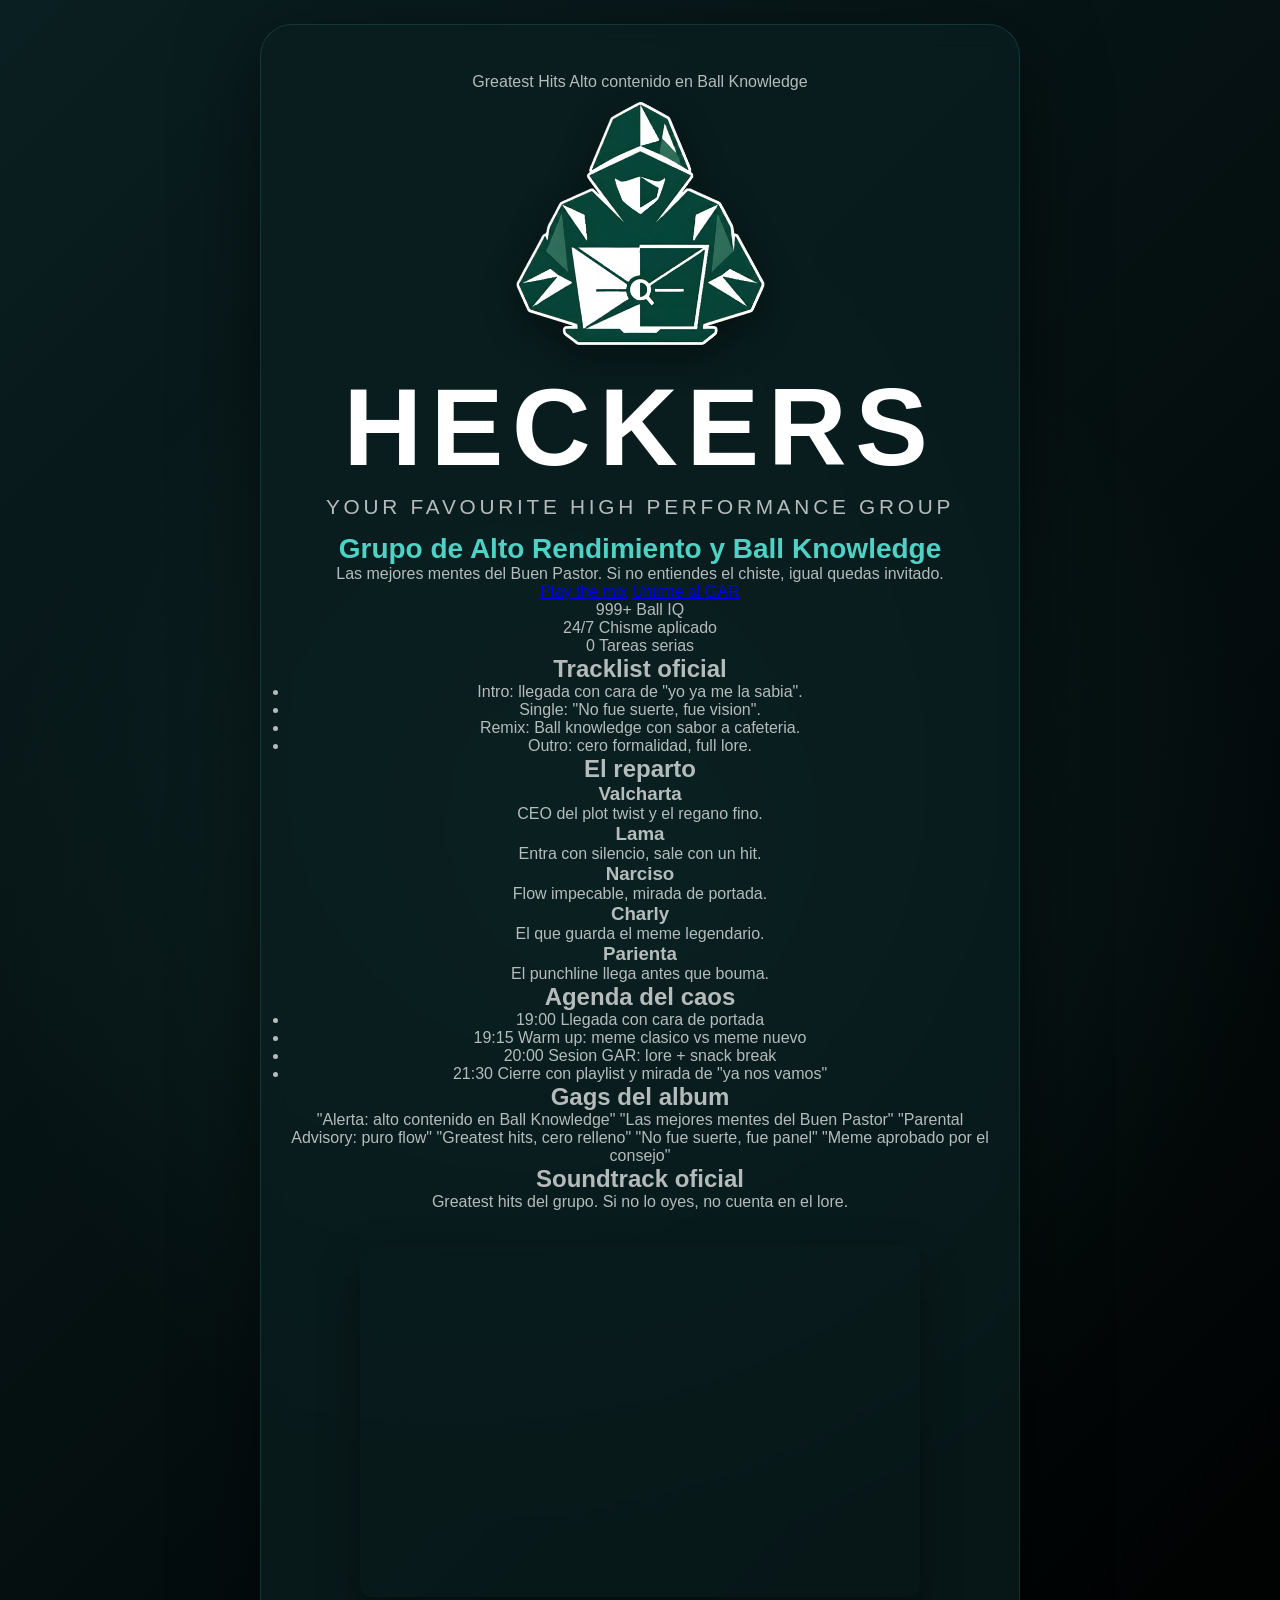
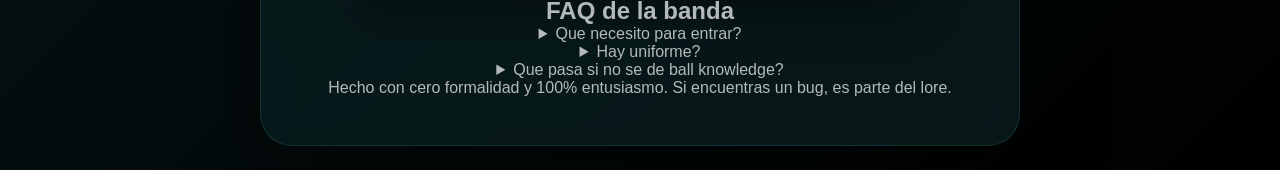
==== index.html @ 4bd5eca9 "Hola" ====
<!doctype html>
<html lang="es">
<head>
  <!-- Google tag (gtag.js) -->
  <script async src="https://www.googletagmanager.com/gtag/js?id=G-BWYD7K1NYB"></script>
  <script>
    window.dataLayer = window.dataLayer || [];
    function gtag(){dataLayer.push(arguments);}
    gtag('js', new Date());

    gtag('config', 'G-BWYD7K1NYB');
  </script>
  
  <meta charset="utf-8" />
  <meta name="viewport" content="width=device-width, initial-scale=1" />
  <title>HECKERS</title>
  <link rel="preconnect" href="https://fonts.googleapis.com" />
  <link rel="preconnect" href="https://fonts.gstatic.com" crossorigin />
  <link href="https://fonts.googleapis.com/css2?family=Bebas+Neue&family=Space+Grotesk:wght@400;500;600;700&display=swap" rel="stylesheet" />
  <link rel="stylesheet" href="style.css" />
</head>

<body>
  <main class="shell" aria-label="Landing page de HECKERS">
    <header class="hero">
      <div class="hero-top">
        <span class="pill">Greatest Hits</span>
        <span class="pill">Alto contenido en Ball Knowledge</span>
      </div>

      <img class="logo" src="logo-heckers.png" alt="Logo de HECKERS" />

      <h1>HECKERS</h1>
      <p class="tagline">Your Favourite High Performance Group</p>
      <p class="gar">Grupo de Alto Rendimiento y Ball Knowledge</p>
      <p class="subcopy">Las mejores mentes del Buen Pastor. Si no entiendes el chiste, igual quedas invitado.</p>

      <div class="cta-row">
        <a class="btn" href="https://open.spotify.com/playlist/1bAKzG4HxxbQsf0AlFJ1fB" target="_blank" rel="noopener">Play the mix</a>
        <a class="btn ghost" href="#join">Unirme al GAR</a>
      </div>

      <div class="stats">
        <div class="stat">
          <span class="stat-number">999+</span>
          <span class="stat-label">Ball IQ</span>
        </div>
        <div class="stat">
          <span class="stat-number">24/7</span>
          <span class="stat-label">Chisme aplicado</span>
        </div>
        <div class="stat">
          <span class="stat-number">0</span>
          <span class="stat-label">Tareas serias</span>
        </div>
      </div>
    </header>

    <section class="section-grid" aria-label="Secciones principales">
      <article class="panel manifesto">
        <h2>Tracklist oficial</h2>
        <ul class="bullet">
          <li>Intro: llegada con cara de "yo ya me la sabia".</li>
          <li>Single: "No fue suerte, fue vision".</li>
          <li>Remix: Ball knowledge con sabor a cafeteria.</li>
          <li>Outro: cero formalidad, full lore.</li>
        </ul>
      </article>

      <article class="panel roster">
        <h2>El reparto</h2>
        <div class="roster-grid">
          <div class="roster-card">
            <h3>Valcharta</h3>
            <p>CEO del plot twist y el regano fino.</p>
          </div>
          <div class="roster-card">
            <h3>Lama</h3>
            <p>Entra con silencio, sale con un hit.</p>
          </div>
          <div class="roster-card">
            <h3>Narciso</h3>
            <p>Flow impecable, mirada de portada.</p>
          </div>
          <div class="roster-card">
            <h3>Charly</h3>
            <p>El que guarda el meme legendario.</p>
          </div>
          <div class="roster-card">
            <h3>Parienta</h3>
            <p>El punchline llega antes que bouma.</p>
          </div>
        </div>
      </article>

      <article class="panel schedule">
        <h2>Agenda del caos</h2>
        <ul class="timeline">
          <li>
            <span class="time">19:00</span>
            <span class="event">Llegada con cara de portada</span>
          </li>
          <li>
            <span class="time">19:15</span>
            <span class="event">Warm up: meme clasico vs meme nuevo</span>
          </li>
          <li>
            <span class="time">20:00</span>
            <span class="event">Sesion GAR: lore + snack break</span>
          </li>
          <li>
            <span class="time">21:30</span>
            <span class="event">Cierre con playlist y mirada de "ya nos vamos"</span>
          </li>
        </ul>
      </article>

      <article class="panel meme-wall">
        <h2>Gags del album</h2>
        <div class="chips">
          <span>"Alerta: alto contenido en Ball Knowledge"</span>
          <span>"Las mejores mentes del Buen Pastor"</span>
          <span>"Parental Advisory: puro flow"</span>
          <span>"Greatest hits, cero relleno"</span>
          <span>"No fue suerte, fue panel"</span>
          <span>"Meme aprobado por el consejo"</span>
        </div>
      </article>
    </section>

    <section class="panel spotify-panel" aria-label="Playlist oficial">
      <div class="panel-head">
        <h2>Soundtrack oficial</h2>
        <p>Greatest hits del grupo. Si no lo oyes, no cuenta en el lore.</p>
      </div>
      <div class="spotify-embed">
        <iframe data-testid="embed-iframe" src="https://open.spotify.com/embed/playlist/1bAKzG4HxxbQsf0AlFJ1fB?utm_source=generator" width="100%" height="352" frameborder="0" allowfullscreen allow="autoplay; clipboard-write; encrypted-media; fullscreen; picture-in-picture" loading="lazy"></iframe>
      </div>
    </section>

    <section class="panel faq" id="join" aria-label="FAQ">
      <h2>FAQ de la banda</h2>
      <details>
        <summary>Que necesito para entrar?</summary>
        <p>Ganas de aportar memes, buena vibra, y cero miedo al ridiculo.</p>
      </details>
      <details>
        <summary>Hay uniforme?</summary>
        <p>Solo se exige drip (o algo que se sienta comodo para brillar).</p>
      </details>
      <details>
        <summary>Que pasa si no se de ball knowledge?</summary>
        <p>Se aprende en vivo. Trae curiosidad y lo demas fluye.</p>
      </details>
    </section>

    <footer class="footer">
      <p>Hecho con cero formalidad y 100% entusiasmo. Si encuentras un bug, es parte del lore.</p>
    </footer>
  </main>
</body>
</html>
---- style.css ----
:root {
  --bg: #0a1f21;
  --main-bg: rgba(10, 31, 33, 0.72);
  --cyan-light: #4fd1c5;
  --teal-dark: #2d7f88;
  --text-light: #ffffff;
  --text-secondary: rgba(255, 255, 255, 0.7);
  --glow: rgba(79, 209, 197, 0.1);
}

* {
  box-sizing: border-box;
  margin: 0;
  padding: 0;
}

body {
  min-height: 100vh;
  font-family: Arial, Helvetica, sans-serif;
  color: var(--text-secondary);
  background-color: var(--bg);
  background:
    radial-gradient(circle at center, var(--glow), transparent 60%),
    linear-gradient(135deg, var(--bg), #000000);
  display: grid;
  place-items: center;
  padding: 24px;
}

main {
  width: min(100%, 760px);
  text-align: center;
  padding: 48px 28px;
  border: 1px solid rgba(79, 209, 197, 0.15);
  border-radius: 32px;
  background: var(--main-bg);
  box-shadow: 0 24px 80px rgba(0, 0, 0, 0.5);
  -webkit-backdrop-filter: blur(12px);
  backdrop-filter: blur(12px);
}

.logo {
  width: min(260px, 70vw);
  height: auto;
  display: block;
  margin: 0 auto 28px;
  filter: drop-shadow(0 12px 18px rgba(0, 0, 0, 0.4));
}

h1 {
  font-size: clamp(3rem, 10vw, 6.8rem);
  line-height: 0.9;
  letter-spacing: 0.08em;
  color: var(--text-light);
  text-transform: uppercase;
}

.tagline {
  margin-top: 18px;
  font-size: clamp(1rem, 3vw, 1.3rem);
  letter-spacing: 0.18em;
  text-transform: uppercase;
  color: var(--text-secondary);
}

.gar {
  margin-top: 14px;
  font-size: clamp(1.15rem, 3vw, 1.75rem);
  font-weight: 700;
  color: var(--cyan-light);
}

.spotify-embed {
  width: min(100%, 560px);
  margin: 34px auto 0;
  overflow: hidden;
  border-radius: 12px;
  box-shadow: 0 18px 40px rgba(0, 0, 0, 0.4);
}

.spotify-embed iframe {
  display: block;
  width: 100%;
  border: 0;
}

.menu-btn {
  position: fixed;
  top: 30px;
  left: 30px;
  z-index: 100;
  background: transparent;
  border: none;
  cursor: pointer;
  display: flex;
  flex-direction: column;
  gap: 6px;
}

.menu-btn span {
  display: block;
  width: 35px;
  height: 3px;
  background-color: var(--text-light);
  border-radius: 4px;
  transition: all 0.3s ease;
}

.sidebar {
  position: fixed;
  top: 0;
  left: -300px;
  width: 300px;
  height: 100vh;
  background-color: var(--bg);
  border-right: 1px solid rgba(79, 209, 197, 0.15);
  box-shadow: 4px 0 24px rgba(0, 0, 0, 0.6);
  z-index: 99;
  padding: 100px 30px 30px;
  transition: left 0.4s cubic-bezier(0.4, 0, 0.2, 1);
}

.sidebar.active {
  left: 0;
}

.nav-links {
  list-style: none;
  display: flex;
  flex-direction: column;
  gap: 30px;
}

.nav-links a {
  text-decoration: none;
  color: var(--text-secondary);
  font-size: 1.3rem;
  font-weight: bold;
  letter-spacing: 0.1em;
  text-transform: uppercase;
  transition: color 0.3s ease, padding-left 0.3s ease;
}

.nav-links a:hover {
  color: var(--cyan-light);
  padding-left: 10px;
}
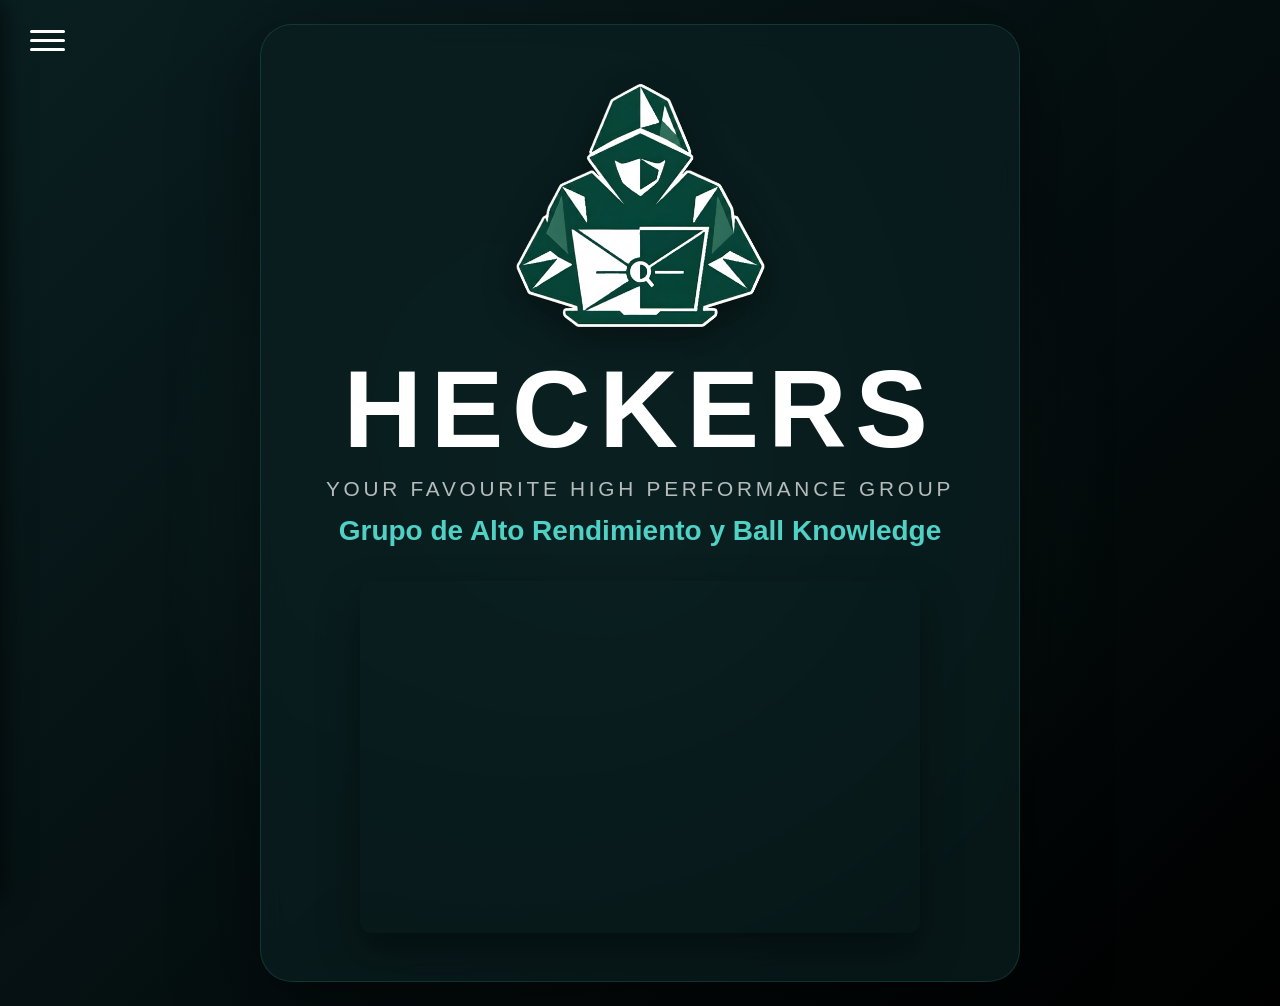
==== commit 8df45a47: "lol" ====
--- a/index.html
+++ b/index.html
@@ -1,7 +1,6 @@
 <!doctype html>
 <html lang="es">
 <head>
-  <!-- Google tag (gtag.js) -->
   <script async src="https://www.googletagmanager.com/gtag/js?id=G-BWYD7K1NYB"></script>
   <script>
     window.dataLayer = window.dataLayer || [];
@@ -10,153 +9,48 @@
 
     gtag('config', 'G-BWYD7K1NYB');
   </script>
-  
   <meta charset="utf-8" />
   <meta name="viewport" content="width=device-width, initial-scale=1" />
   <title>HECKERS</title>
-  <link rel="preconnect" href="https://fonts.googleapis.com" />
-  <link rel="preconnect" href="https://fonts.gstatic.com" crossorigin />
-  <link href="https://fonts.googleapis.com/css2?family=Bebas+Neue&family=Space+Grotesk:wght@400;500;600;700&display=swap" rel="stylesheet" />
+  
   <link rel="stylesheet" href="style.css" />
 </head>
+<body>
+  <button class="menu-btn" id="menuToggle" aria-label="Abrir menú">
+    <span></span>
+    <span></span>
+    <span></span>
+  </button>
 
-<body>
-  <main class="shell" aria-label="Landing page de HECKERS">
-    <header class="hero">
-      <div class="hero-top">
-        <span class="pill">Greatest Hits</span>
-        <span class="pill">Alto contenido en Ball Knowledge</span>
-      </div>
+  <nav class="sidebar" id="sidebar">
+    <ul class="nav-links">
+      <li><a href="#sobre-nosotros">Sobre Nosotros</a></li>
+      <li><a href="#noticias">Noticias</a></li>
+      <li><a href="#merchandising">Merchandising</a></li>
+      <li><a href="#contacto">Business Inquiries</a></li>
+      <li><a href="#merchandising">Merchandising</a></li>
+    </ul>
+  </nav>
 
-      <img class="logo" src="logo-heckers.png" alt="Logo de HECKERS" />
+  <main aria-label="Landing page de HECKERS">
+    <img class="logo" src="logo-heckers.png" alt="Logo de HECKERS" />
 
-      <h1>HECKERS</h1>
-      <p class="tagline">Your Favourite High Performance Group</p>
-      <p class="gar">Grupo de Alto Rendimiento y Ball Knowledge</p>
-      <p class="subcopy">Las mejores mentes del Buen Pastor. Si no entiendes el chiste, igual quedas invitado.</p>
+    <h1>HECKERS</h1>
+    <p class="tagline">Your Favourite High Performance Group</p>
+    <p class="gar">Grupo de Alto Rendimiento y Ball Knowledge</p>
 
-      <div class="cta-row">
-        <a class="btn" href="https://open.spotify.com/playlist/1bAKzG4HxxbQsf0AlFJ1fB" target="_blank" rel="noopener">Play the mix</a>
-        <a class="btn ghost" href="#join">Unirme al GAR</a>
-      </div>
+    <div class="spotify-embed">
+      <iframe data-testid="embed-iframe" style="border-radius:12px" src="https://open.spotify.com/embed/playlist/0dTJcXklbT8fTyXTgGxaQS?utm_source=generator" width="100%" height="352" frameBorder="0" allowfullscreen="" allow="autoplay; clipboard-write; encrypted-media; fullscreen; picture-in-picture" loading="lazy"></iframe>
+    </div>
+  </main>
 
-      <div class="stats">
-        <div class="stat">
-          <span class="stat-number">999+</span>
-          <span class="stat-label">Ball IQ</span>
-        </div>
-        <div class="stat">
-          <span class="stat-number">24/7</span>
-          <span class="stat-label">Chisme aplicado</span>
-        </div>
-        <div class="stat">
-          <span class="stat-number">0</span>
-          <span class="stat-label">Tareas serias</span>
-        </div>
-      </div>
-    </header>
+  <script>
+    const menuBtn = document.getElementById('menuToggle');
+    const sidebar = document.getElementById('sidebar');
 
-    <section class="section-grid" aria-label="Secciones principales">
-      <article class="panel manifesto">
-        <h2>Tracklist oficial</h2>
-        <ul class="bullet">
-          <li>Intro: llegada con cara de "yo ya me la sabia".</li>
-          <li>Single: "No fue suerte, fue vision".</li>
-          <li>Remix: Ball knowledge con sabor a cafeteria.</li>
-          <li>Outro: cero formalidad, full lore.</li>
-        </ul>
-      </article>
-
-      <article class="panel roster">
-        <h2>El reparto</h2>
-        <div class="roster-grid">
-          <div class="roster-card">
-            <h3>Valcharta</h3>
-            <p>CEO del plot twist y el regano fino.</p>
-          </div>
-          <div class="roster-card">
-            <h3>Lama</h3>
-            <p>Entra con silencio, sale con un hit.</p>
-          </div>
-          <div class="roster-card">
-            <h3>Narciso</h3>
-            <p>Flow impecable, mirada de portada.</p>
-          </div>
-          <div class="roster-card">
-            <h3>Charly</h3>
-            <p>El que guarda el meme legendario.</p>
-          </div>
-          <div class="roster-card">
-            <h3>Parienta</h3>
-            <p>El punchline llega antes que bouma.</p>
-          </div>
-        </div>
-      </article>
-
-      <article class="panel schedule">
-        <h2>Agenda del caos</h2>
-        <ul class="timeline">
-          <li>
-            <span class="time">19:00</span>
-            <span class="event">Llegada con cara de portada</span>
-          </li>
-          <li>
-            <span class="time">19:15</span>
-            <span class="event">Warm up: meme clasico vs meme nuevo</span>
-          </li>
-          <li>
-            <span class="time">20:00</span>
-            <span class="event">Sesion GAR: lore + snack break</span>
-          </li>
-          <li>
-            <span class="time">21:30</span>
-            <span class="event">Cierre con playlist y mirada de "ya nos vamos"</span>
-          </li>
-        </ul>
-      </article>
-
-      <article class="panel meme-wall">
-        <h2>Gags del album</h2>
-        <div class="chips">
-          <span>"Alerta: alto contenido en Ball Knowledge"</span>
-          <span>"Las mejores mentes del Buen Pastor"</span>
-          <span>"Parental Advisory: puro flow"</span>
-          <span>"Greatest hits, cero relleno"</span>
-          <span>"No fue suerte, fue panel"</span>
-          <span>"Meme aprobado por el consejo"</span>
-        </div>
-      </article>
-    </section>
-
-    <section class="panel spotify-panel" aria-label="Playlist oficial">
-      <div class="panel-head">
-        <h2>Soundtrack oficial</h2>
-        <p>Greatest hits del grupo. Si no lo oyes, no cuenta en el lore.</p>
-      </div>
-      <div class="spotify-embed">
-        <iframe data-testid="embed-iframe" src="https://open.spotify.com/embed/playlist/1bAKzG4HxxbQsf0AlFJ1fB?utm_source=generator" width="100%" height="352" frameborder="0" allowfullscreen allow="autoplay; clipboard-write; encrypted-media; fullscreen; picture-in-picture" loading="lazy"></iframe>
-      </div>
-    </section>
-
-    <section class="panel faq" id="join" aria-label="FAQ">
-      <h2>FAQ de la banda</h2>
-      <details>
-        <summary>Que necesito para entrar?</summary>
-        <p>Ganas de aportar memes, buena vibra, y cero miedo al ridiculo.</p>
-      </details>
-      <details>
-        <summary>Hay uniforme?</summary>
-        <p>Solo se exige drip (o algo que se sienta comodo para brillar).</p>
-      </details>
-      <details>
-        <summary>Que pasa si no se de ball knowledge?</summary>
-        <p>Se aprende en vivo. Trae curiosidad y lo demas fluye.</p>
-      </details>
-    </section>
-
-    <footer class="footer">
-      <p>Hecho con cero formalidad y 100% entusiasmo. Si encuentras un bug, es parte del lore.</p>
-    </footer>
-  </main>
+    menuBtn.addEventListener('click', () => {
+      sidebar.classList.toggle('active');
+    });
+  </script>
 </body>
-</html>
+</html>
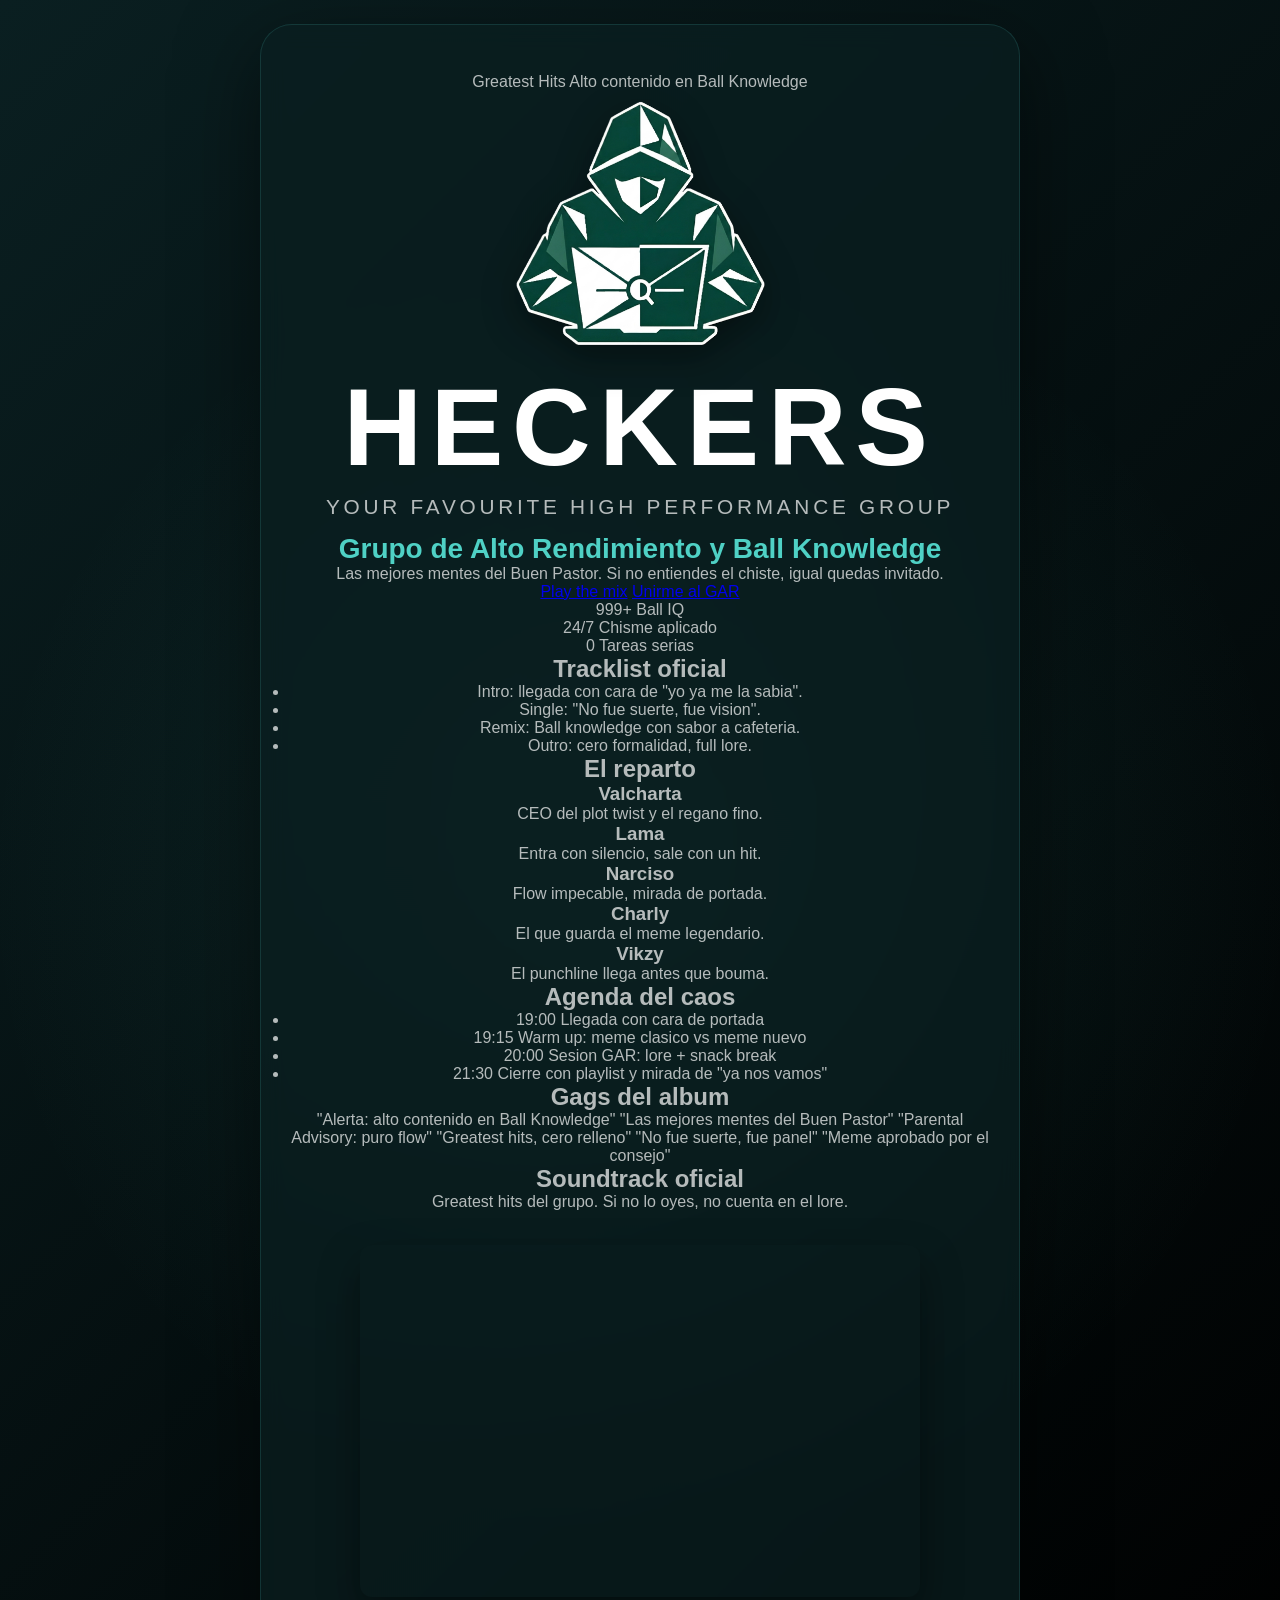
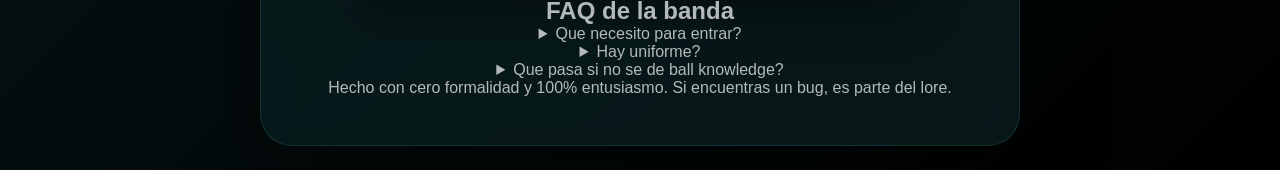
==== commit ec961bd9: "añadir a victor" ====
--- a/index.html
+++ b/index.html
@@ -1,6 +1,7 @@
 <!doctype html>
 <html lang="es">
 <head>
+  <!-- Google tag (gtag.js) -->
   <script async src="https://www.googletagmanager.com/gtag/js?id=G-BWYD7K1NYB"></script>
   <script>
     window.dataLayer = window.dataLayer || [];
@@ -9,48 +10,153 @@
 
     gtag('config', 'G-BWYD7K1NYB');
   </script>
+  
   <meta charset="utf-8" />
   <meta name="viewport" content="width=device-width, initial-scale=1" />
   <title>HECKERS</title>
-  
+  <link rel="preconnect" href="https://fonts.googleapis.com" />
+  <link rel="preconnect" href="https://fonts.gstatic.com" crossorigin />
+  <link href="https://fonts.googleapis.com/css2?family=Bebas+Neue&family=Space+Grotesk:wght@400;500;600;700&display=swap" rel="stylesheet" />
   <link rel="stylesheet" href="style.css" />
 </head>
+
 <body>
-  <button class="menu-btn" id="menuToggle" aria-label="Abrir menú">
-    <span></span>
-    <span></span>
-    <span></span>
-  </button>
+  <main class="shell" aria-label="Landing page de HECKERS">
+    <header class="hero">
+      <div class="hero-top">
+        <span class="pill">Greatest Hits</span>
+        <span class="pill">Alto contenido en Ball Knowledge</span>
+      </div>
 
-  <nav class="sidebar" id="sidebar">
-    <ul class="nav-links">
-      <li><a href="#sobre-nosotros">Sobre Nosotros</a></li>
-      <li><a href="#noticias">Noticias</a></li>
-      <li><a href="#merchandising">Merchandising</a></li>
-      <li><a href="#contacto">Business Inquiries</a></li>
-      <li><a href="#merchandising">Merchandising</a></li>
-    </ul>
-  </nav>
+      <img class="logo" src="logo-heckers.png" alt="Logo de HECKERS" />
 
-  <main aria-label="Landing page de HECKERS">
-    <img class="logo" src="logo-heckers.png" alt="Logo de HECKERS" />
+      <h1>HECKERS</h1>
+      <p class="tagline">Your Favourite High Performance Group</p>
+      <p class="gar">Grupo de Alto Rendimiento y Ball Knowledge</p>
+      <p class="subcopy">Las mejores mentes del Buen Pastor. Si no entiendes el chiste, igual quedas invitado.</p>
 
-    <h1>HECKERS</h1>
-    <p class="tagline">Your Favourite High Performance Group</p>
-    <p class="gar">Grupo de Alto Rendimiento y Ball Knowledge</p>
+      <div class="cta-row">
+        <a class="btn" href="https://open.spotify.com/playlist/1bAKzG4HxxbQsf0AlFJ1fB" target="_blank" rel="noopener">Play the mix</a>
+        <a class="btn ghost" href="#join">Unirme al GAR</a>
+      </div>
 
-    <div class="spotify-embed">
-      <iframe data-testid="embed-iframe" style="border-radius:12px" src="https://open.spotify.com/embed/playlist/0dTJcXklbT8fTyXTgGxaQS?utm_source=generator" width="100%" height="352" frameBorder="0" allowfullscreen="" allow="autoplay; clipboard-write; encrypted-media; fullscreen; picture-in-picture" loading="lazy"></iframe>
-    </div>
+      <div class="stats">
+        <div class="stat">
+          <span class="stat-number">999+</span>
+          <span class="stat-label">Ball IQ</span>
+        </div>
+        <div class="stat">
+          <span class="stat-number">24/7</span>
+          <span class="stat-label">Chisme aplicado</span>
+        </div>
+        <div class="stat">
+          <span class="stat-number">0</span>
+          <span class="stat-label">Tareas serias</span>
+        </div>
+      </div>
+    </header>
+
+    <section class="section-grid" aria-label="Secciones principales">
+      <article class="panel manifesto">
+        <h2>Tracklist oficial</h2>
+        <ul class="bullet">
+          <li>Intro: llegada con cara de "yo ya me la sabia".</li>
+          <li>Single: "No fue suerte, fue vision".</li>
+          <li>Remix: Ball knowledge con sabor a cafeteria.</li>
+          <li>Outro: cero formalidad, full lore.</li>
+        </ul>
+      </article>
+
+      <article class="panel roster">
+        <h2>El reparto</h2>
+        <div class="roster-grid">
+          <div class="roster-card">
+            <h3>Valcharta</h3>
+            <p>CEO del plot twist y el regano fino.</p>
+          </div>
+          <div class="roster-card">
+            <h3>Lama</h3>
+            <p>Entra con silencio, sale con un hit.</p>
+          </div>
+          <div class="roster-card">
+            <h3>Narciso</h3>
+            <p>Flow impecable, mirada de portada.</p>
+          </div>
+          <div class="roster-card">
+            <h3>Charly</h3>
+            <p>El que guarda el meme legendario.</p>
+          </div>
+          <div class="roster-card">
+            <h3>Vikzy</h3>
+            <p>El punchline llega antes que bouma.</p>
+          </div>
+        </div>
+      </article>
+
+      <article class="panel schedule">
+        <h2>Agenda del caos</h2>
+        <ul class="timeline">
+          <li>
+            <span class="time">19:00</span>
+            <span class="event">Llegada con cara de portada</span>
+          </li>
+          <li>
+            <span class="time">19:15</span>
+            <span class="event">Warm up: meme clasico vs meme nuevo</span>
+          </li>
+          <li>
+            <span class="time">20:00</span>
+            <span class="event">Sesion GAR: lore + snack break</span>
+          </li>
+          <li>
+            <span class="time">21:30</span>
+            <span class="event">Cierre con playlist y mirada de "ya nos vamos"</span>
+          </li>
+        </ul>
+      </article>
+
+      <article class="panel meme-wall">
+        <h2>Gags del album</h2>
+        <div class="chips">
+          <span>"Alerta: alto contenido en Ball Knowledge"</span>
+          <span>"Las mejores mentes del Buen Pastor"</span>
+          <span>"Parental Advisory: puro flow"</span>
+          <span>"Greatest hits, cero relleno"</span>
+          <span>"No fue suerte, fue panel"</span>
+          <span>"Meme aprobado por el consejo"</span>
+        </div>
+      </article>
+    </section>
+
+    <section class="panel spotify-panel" aria-label="Playlist oficial">
+      <div class="panel-head">
+        <h2>Soundtrack oficial</h2>
+        <p>Greatest hits del grupo. Si no lo oyes, no cuenta en el lore.</p>
+      </div>
+      <div class="spotify-embed">
+        <iframe data-testid="embed-iframe" src="https://open.spotify.com/embed/playlist/1bAKzG4HxxbQsf0AlFJ1fB?utm_source=generator" width="100%" height="352" frameborder="0" allowfullscreen allow="autoplay; clipboard-write; encrypted-media; fullscreen; picture-in-picture" loading="lazy"></iframe>
+      </div>
+    </section>
+
+    <section class="panel faq" id="join" aria-label="FAQ">
+      <h2>FAQ de la banda</h2>
+      <details>
+        <summary>Que necesito para entrar?</summary>
+        <p>Ganas de aportar memes, buena vibra, y cero miedo al ridiculo.</p>
+      </details>
+      <details>
+        <summary>Hay uniforme?</summary>
+        <p>Solo se exige drip (o algo que se sienta comodo para brillar).</p>
+      </details>
+      <details>
+        <summary>Que pasa si no se de ball knowledge?</summary>
+        <p>Se aprende en vivo. Trae curiosidad y lo demas fluye.</p>
+      </details>
+    </section>
+
+    <footer class="footer">
+      <p>Hecho con cero formalidad y 100% entusiasmo. Si encuentras un bug, es parte del lore.</p>
+    </footer>
   </main>
-
-  <script>
-    const menuBtn = document.getElementById('menuToggle');
-    const sidebar = document.getElementById('sidebar');
-
-    menuBtn.addEventListener('click', () => {
-      sidebar.classList.toggle('active');
-    });
-  </script>
 </body>
-</html>+</html>
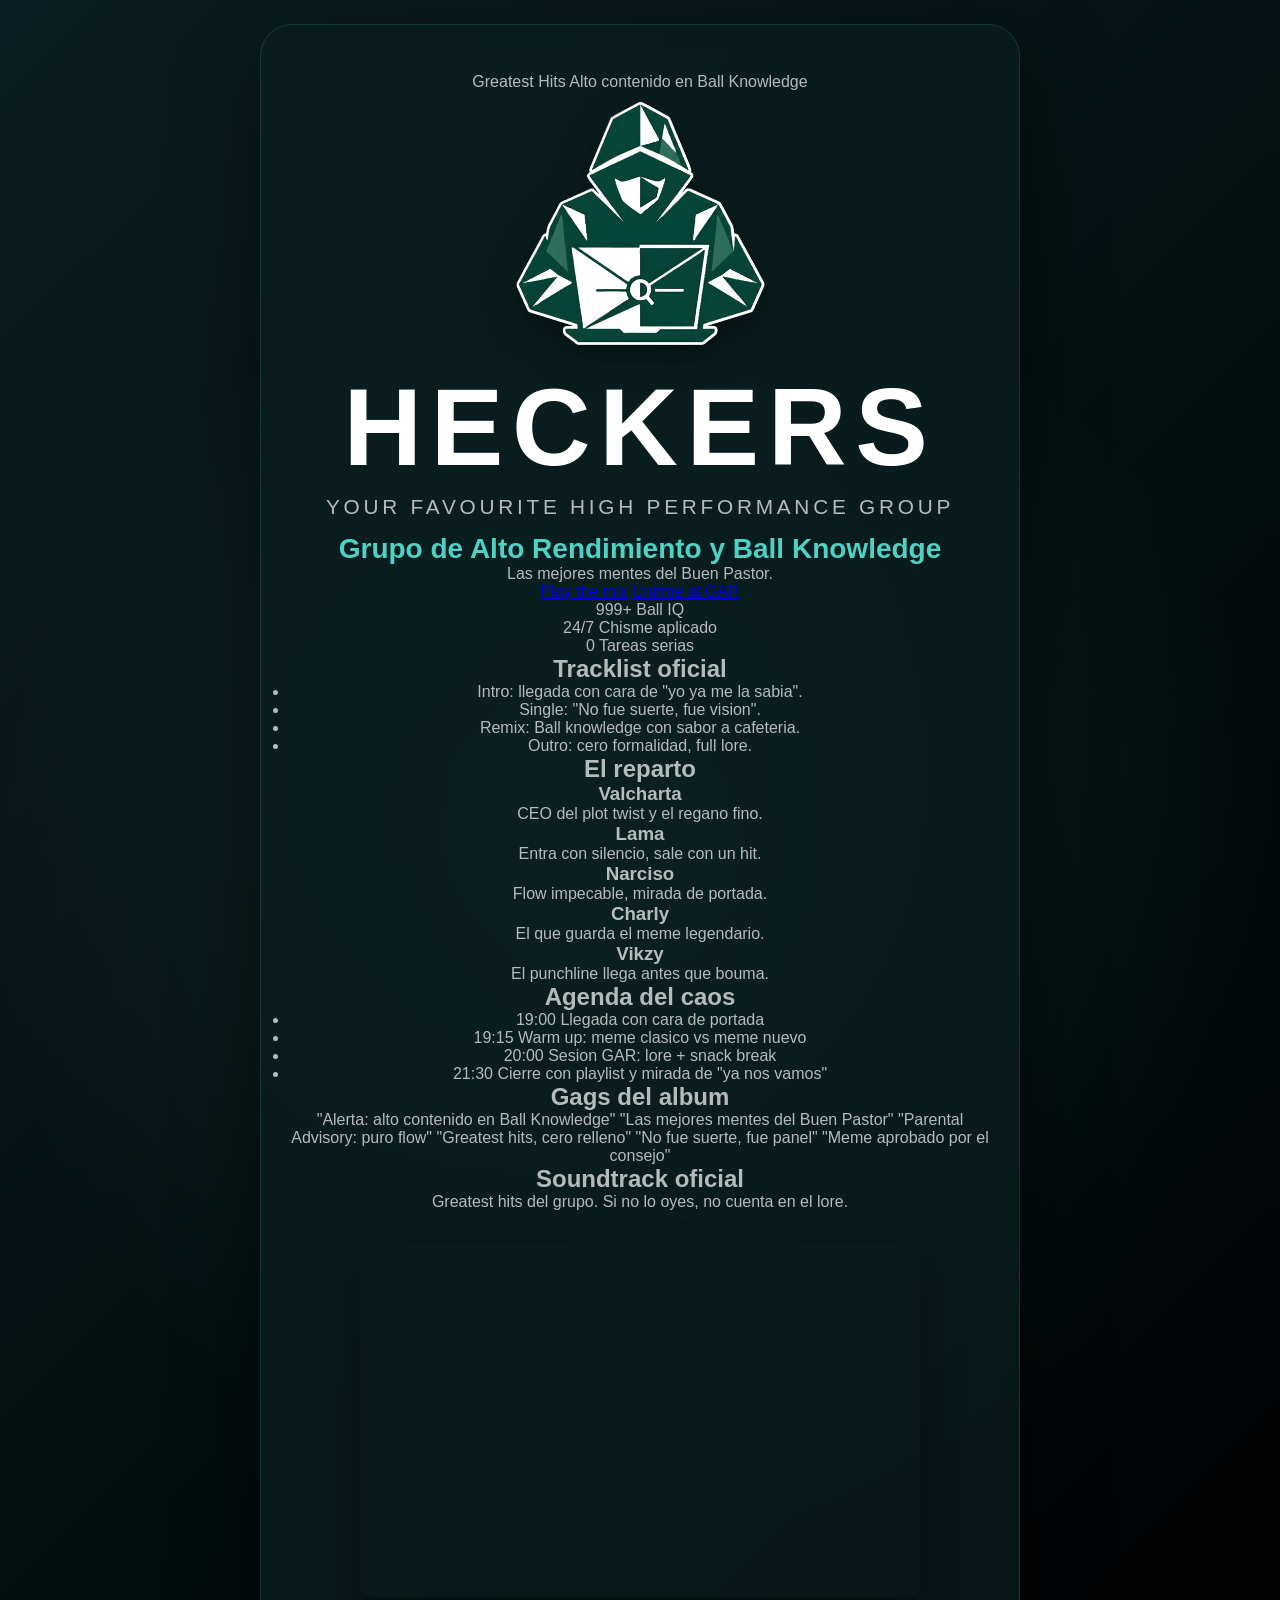
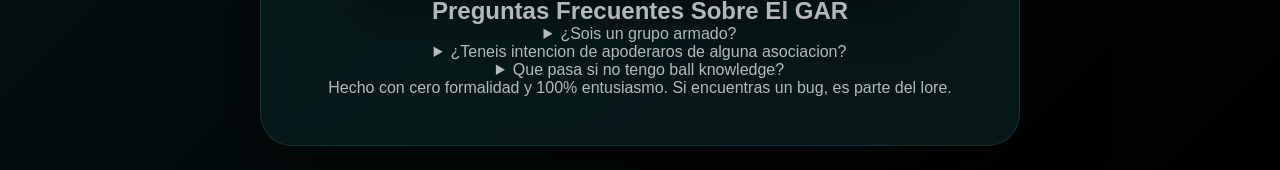
==== commit 0d043196: "cambio de jugueteo asi tonto" ====
--- a/index.html
+++ b/index.html
@@ -33,7 +33,7 @@
       <h1>HECKERS</h1>
       <p class="tagline">Your Favourite High Performance Group</p>
       <p class="gar">Grupo de Alto Rendimiento y Ball Knowledge</p>
-      <p class="subcopy">Las mejores mentes del Buen Pastor. Si no entiendes el chiste, igual quedas invitado.</p>
+      <p class="subcopy">Las mejores mentes del Buen Pastor.</p>
 
       <div class="cta-row">
         <a class="btn" href="https://open.spotify.com/playlist/1bAKzG4HxxbQsf0AlFJ1fB" target="_blank" rel="noopener">Play the mix</a>
@@ -139,18 +139,18 @@
     </section>
 
     <section class="panel faq" id="join" aria-label="FAQ">
-      <h2>FAQ de la banda</h2>
+      <h2>Preguntas Frecuentes Sobre El GAR</h2>
       <details>
-        <summary>Que necesito para entrar?</summary>
-        <p>Ganas de aportar memes, buena vibra, y cero miedo al ridiculo.</p>
+        <summary>¿Sois un grupo armado?</summary>
+        <p>NO. Por mucho que las malas lenguas vayan diciendo que somos un grupo terrorista, nosotros nos limitamos a actuar en la asociacion SUGUS. No tenemos intencion de hacerle daño a nadie</p>
       </details>
       <details>
-        <summary>Hay uniforme?</summary>
-        <p>Solo se exige drip (o algo que se sienta comodo para brillar).</p>
+        <summary>¿Teneis intencion de apoderaros de alguna asociacion?</summary>
+        <p>NO. Si entramos en un espacio publico, intentamos respetar lo ya establecido y si intentamos cambiar algo es simplemente para mejorar lo ya impuesto</p>
       </details>
       <details>
-        <summary>Que pasa si no se de ball knowledge?</summary>
-        <p>Se aprende en vivo. Trae curiosidad y lo demas fluye.</p>
+        <summary>Que pasa si no tengo ball knowledge?</summary>
+        <p>No importa. Los miembros mas antiguos te aportaran el conocimiento que necesitas para prosperar en la asociacion</p>
       </details>
     </section>
 
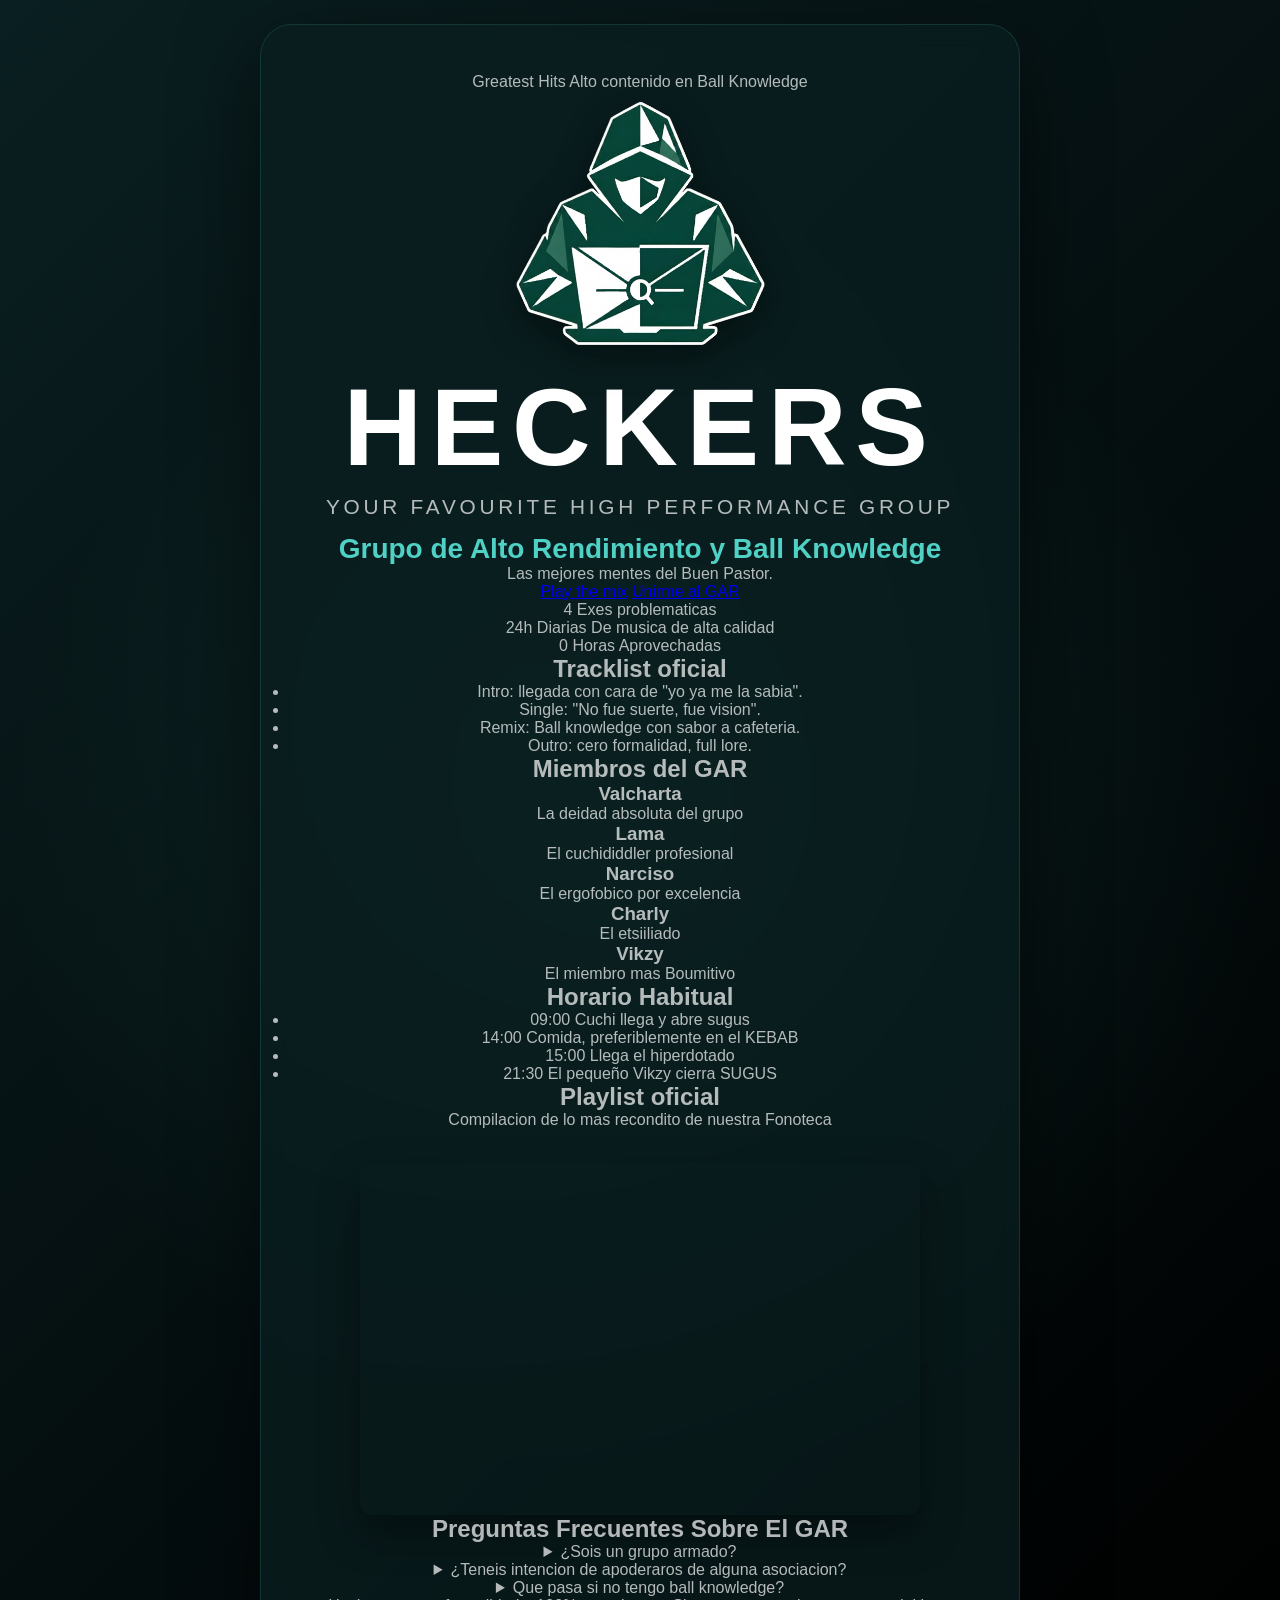
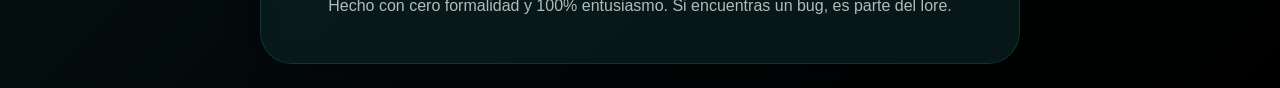
==== commit 2b9954d9: "cambios cuasifinales" ====
--- a/index.html
+++ b/index.html
@@ -42,16 +42,16 @@
 
       <div class="stats">
         <div class="stat">
-          <span class="stat-number">999+</span>
-          <span class="stat-label">Ball IQ</span>
+          <span class="stat-number">4</span>
+          <span class="stat-label">Exes problematicas</span>
         </div>
         <div class="stat">
-          <span class="stat-number">24/7</span>
-          <span class="stat-label">Chisme aplicado</span>
+          <span class="stat-number">24h Diarias</span>
+          <span class="stat-label">De musica de alta calidad</span>
         </div>
         <div class="stat">
           <span class="stat-number">0</span>
-          <span class="stat-label">Tareas serias</span>
+          <span class="stat-label">Horas Aprovechadas</span>
         </div>
       </div>
     </header>
@@ -68,70 +68,58 @@
       </article>
 
       <article class="panel roster">
-        <h2>El reparto</h2>
+        <h2>Miembros del GAR</h2>
         <div class="roster-grid">
           <div class="roster-card">
             <h3>Valcharta</h3>
-            <p>CEO del plot twist y el regano fino.</p>
+            <p>La deidad absoluta del grupo</p>
           </div>
           <div class="roster-card">
             <h3>Lama</h3>
-            <p>Entra con silencio, sale con un hit.</p>
+            <p>El cuchididdler profesional</p>
           </div>
           <div class="roster-card">
             <h3>Narciso</h3>
-            <p>Flow impecable, mirada de portada.</p>
+            <p>El ergofobico por excelencia</p>
           </div>
           <div class="roster-card">
             <h3>Charly</h3>
-            <p>El que guarda el meme legendario.</p>
+            <p>El etsiiliado</p>
           </div>
           <div class="roster-card">
             <h3>Vikzy</h3>
-            <p>El punchline llega antes que bouma.</p>
+            <p>El miembro mas Boumitivo</p>
           </div>
         </div>
       </article>
 
       <article class="panel schedule">
-        <h2>Agenda del caos</h2>
+        <h2>Horario Habitual</h2>
         <ul class="timeline">
           <li>
-            <span class="time">19:00</span>
-            <span class="event">Llegada con cara de portada</span>
+            <span class="time">09:00</span>
+            <span class="event">Cuchi llega y abre sugus</span>
           </li>
           <li>
-            <span class="time">19:15</span>
-            <span class="event">Warm up: meme clasico vs meme nuevo</span>
+            <span class="time">14:00</span>
+            <span class="event">Comida, preferiblemente en el KEBAB</span>
           </li>
           <li>
-            <span class="time">20:00</span>
-            <span class="event">Sesion GAR: lore + snack break</span>
+            <span class="time">15:00</span>
+            <span class="event">Llega el hiperdotado</span>
           </li>
           <li>
             <span class="time">21:30</span>
-            <span class="event">Cierre con playlist y mirada de "ya nos vamos"</span>
+            <span class="event">El pequeño Vikzy cierra SUGUS</span>
           </li>
         </ul>
-      </article>
-
-      <article class="panel meme-wall">
-        <h2>Gags del album</h2>
-        <div class="chips">
-          <span>"Alerta: alto contenido en Ball Knowledge"</span>
-          <span>"Las mejores mentes del Buen Pastor"</span>
-          <span>"Parental Advisory: puro flow"</span>
-          <span>"Greatest hits, cero relleno"</span>
-          <span>"No fue suerte, fue panel"</span>
-          <span>"Meme aprobado por el consejo"</span>
-        </div>
       </article>
     </section>
 
     <section class="panel spotify-panel" aria-label="Playlist oficial">
       <div class="panel-head">
-        <h2>Soundtrack oficial</h2>
-        <p>Greatest hits del grupo. Si no lo oyes, no cuenta en el lore.</p>
+        <h2>Playlist oficial</h2>
+        <p>Compilacion de lo mas recondito de nuestra Fonoteca</p>
       </div>
       <div class="spotify-embed">
         <iframe data-testid="embed-iframe" src="https://open.spotify.com/embed/playlist/1bAKzG4HxxbQsf0AlFJ1fB?utm_source=generator" width="100%" height="352" frameborder="0" allowfullscreen allow="autoplay; clipboard-write; encrypted-media; fullscreen; picture-in-picture" loading="lazy"></iframe>
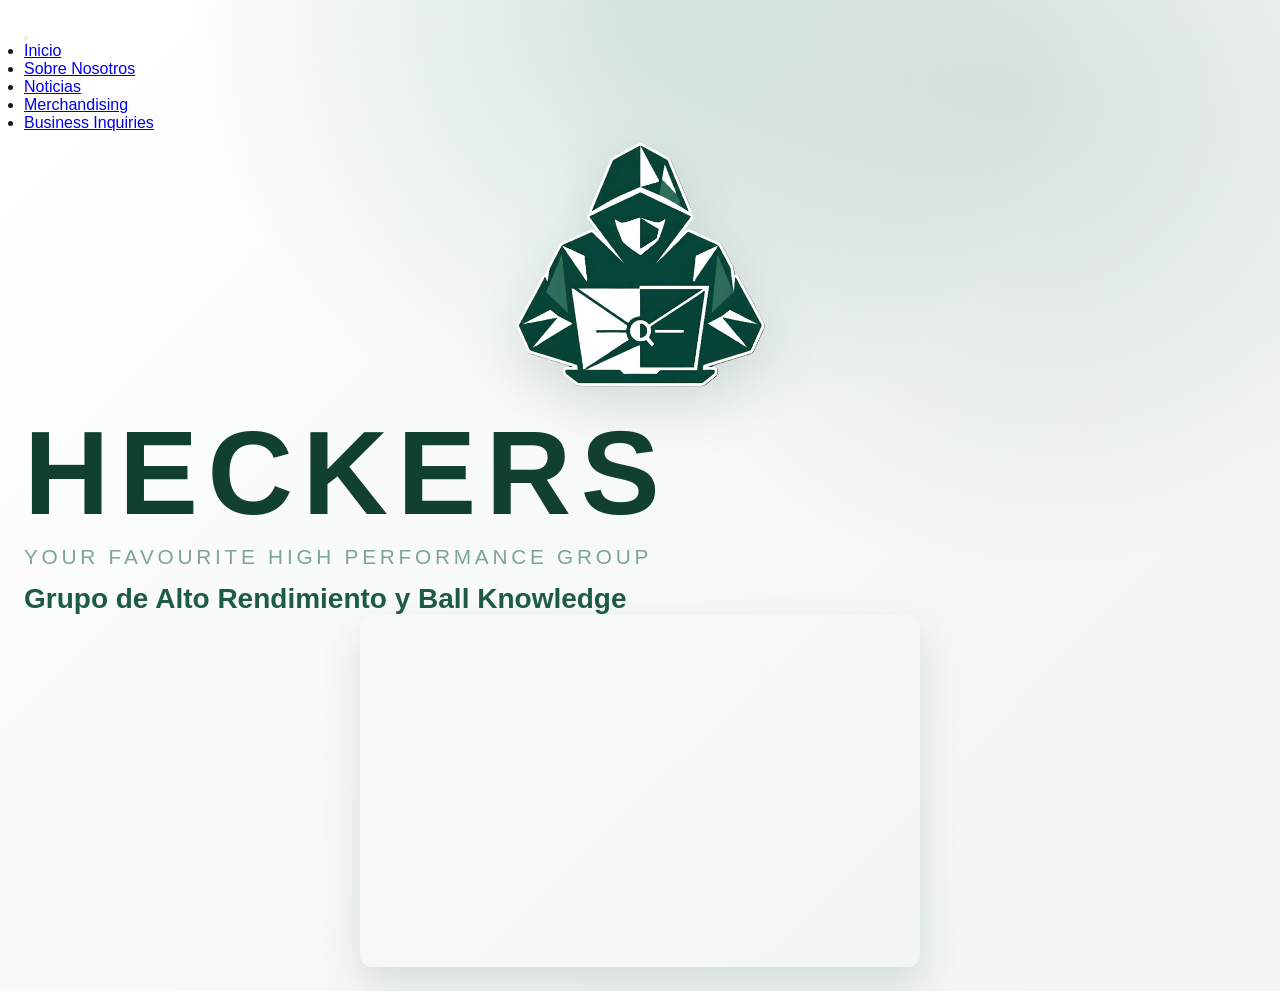
==== commit 283946e7: "add about-us page" ====
--- a/index.html
+++ b/index.html
@@ -1,7 +1,6 @@
 <!doctype html>
 <html lang="es">
 <head>
-  <!-- Google tag (gtag.js) -->
   <script async src="https://www.googletagmanager.com/gtag/js?id=G-BWYD7K1NYB"></script>
   <script>
     window.dataLayer = window.dataLayer || [];
@@ -10,141 +9,50 @@
 
     gtag('config', 'G-BWYD7K1NYB');
   </script>
-  
   <meta charset="utf-8" />
   <meta name="viewport" content="width=device-width, initial-scale=1" />
   <title>HECKERS</title>
-  <link rel="preconnect" href="https://fonts.googleapis.com" />
-  <link rel="preconnect" href="https://fonts.gstatic.com" crossorigin />
-  <link href="https://fonts.googleapis.com/css2?family=Bebas+Neue&family=Space+Grotesk:wght@400;500;600;700&display=swap" rel="stylesheet" />
+  
   <link rel="stylesheet" href="style.css" />
 </head>
+<body>
+  <button class="menu-btn" id="menuToggle" aria-label="Abrir menú">
+    <span></span>
+    <span></span>
+    <span></span>
+  </button>
 
-<body>
-  <main class="shell" aria-label="Landing page de HECKERS">
-    <header class="hero">
-      <div class="hero-top">
-        <span class="pill">Greatest Hits</span>
-        <span class="pill">Alto contenido en Ball Knowledge</span>
-      </div>
+  <nav class="sidebar" id="sidebar">
+    <ul class="nav-links">
+      <li><a href="index.html">Inicio</a></li>
+      
+      <li><a href="sobre-nosotros.html">Sobre Nosotros</a></li>
+      
+      <li><a href="noticias.html">Noticias</a></li>
+      <li><a href="merchandising.html">Merchandising</a></li>
+      <li><a href="contacto.html">Business Inquiries</a></li>
+    </ul>
+  </nav>
 
-      <img class="logo" src="logo-heckers.png" alt="Logo de HECKERS" />
+  <main aria-label="Landing page de HECKERS">
+    <img class="logo" src="logo-heckers.png" alt="Logo de HECKERS" />
 
-      <h1>HECKERS</h1>
-      <p class="tagline">Your Favourite High Performance Group</p>
-      <p class="gar">Grupo de Alto Rendimiento y Ball Knowledge</p>
-      <p class="subcopy">Las mejores mentes del Buen Pastor.</p>
+    <h1>HECKERS</h1>
+    <p class="tagline">Your Favourite High Performance Group</p>
+    <p class="gar">Grupo de Alto Rendimiento y Ball Knowledge</p>
 
-      <div class="cta-row">
-        <a class="btn" href="https://open.spotify.com/playlist/1bAKzG4HxxbQsf0AlFJ1fB" target="_blank" rel="noopener">Play the mix</a>
-        <a class="btn ghost" href="#join">Unirme al GAR</a>
-      </div>
+    <div class="spotify-embed">
+      <iframe data-testid="embed-iframe" style="border-radius:12px" src="https://open.spotify.com/embed/playlist/0dTJcXklbT8fTyXTgGxaQS?utm_source=generator" width="100%" height="352" frameBorder="0" allowfullscreen="" allow="autoplay; clipboard-write; encrypted-media; fullscreen; picture-in-picture" loading="lazy"></iframe>
+    </div>
+  </main>
 
-      <div class="stats">
-        <div class="stat">
-          <span class="stat-number">4</span>
-          <span class="stat-label">Exes problematicas</span>
-        </div>
-        <div class="stat">
-          <span class="stat-number">24h Diarias</span>
-          <span class="stat-label">De musica de alta calidad</span>
-        </div>
-        <div class="stat">
-          <span class="stat-number">0</span>
-          <span class="stat-label">Horas Aprovechadas</span>
-        </div>
-      </div>
-    </header>
+  <script>
+    const menuBtn = document.getElementById('menuToggle');
+    const sidebar = document.getElementById('sidebar');
 
-    <section class="section-grid" aria-label="Secciones principales">
-      <article class="panel manifesto">
-        <h2>Tracklist oficial</h2>
-        <ul class="bullet">
-          <li>Intro: llegada con cara de "yo ya me la sabia".</li>
-          <li>Single: "No fue suerte, fue vision".</li>
-          <li>Remix: Ball knowledge con sabor a cafeteria.</li>
-          <li>Outro: cero formalidad, full lore.</li>
-        </ul>
-      </article>
-
-      <article class="panel roster">
-        <h2>Miembros del GAR</h2>
-        <div class="roster-grid">
-          <div class="roster-card">
-            <h3>Valcharta</h3>
-            <p>La deidad absoluta del grupo</p>
-          </div>
-          <div class="roster-card">
-            <h3>Lama</h3>
-            <p>El cuchididdler profesional</p>
-          </div>
-          <div class="roster-card">
-            <h3>Narciso</h3>
-            <p>El ergofobico por excelencia</p>
-          </div>
-          <div class="roster-card">
-            <h3>Charly</h3>
-            <p>El etsiiliado</p>
-          </div>
-          <div class="roster-card">
-            <h3>Vikzy</h3>
-            <p>El miembro mas Boumitivo</p>
-          </div>
-        </div>
-      </article>
-
-      <article class="panel schedule">
-        <h2>Horario Habitual</h2>
-        <ul class="timeline">
-          <li>
-            <span class="time">09:00</span>
-            <span class="event">Cuchi llega y abre sugus</span>
-          </li>
-          <li>
-            <span class="time">14:00</span>
-            <span class="event">Comida, preferiblemente en el KEBAB</span>
-          </li>
-          <li>
-            <span class="time">15:00</span>
-            <span class="event">Llega el hiperdotado</span>
-          </li>
-          <li>
-            <span class="time">21:30</span>
-            <span class="event">El pequeño Vikzy cierra SUGUS</span>
-          </li>
-        </ul>
-      </article>
-    </section>
-
-    <section class="panel spotify-panel" aria-label="Playlist oficial">
-      <div class="panel-head">
-        <h2>Playlist oficial</h2>
-        <p>Compilacion de lo mas recondito de nuestra Fonoteca</p>
-      </div>
-      <div class="spotify-embed">
-        <iframe data-testid="embed-iframe" src="https://open.spotify.com/embed/playlist/1bAKzG4HxxbQsf0AlFJ1fB?utm_source=generator" width="100%" height="352" frameborder="0" allowfullscreen allow="autoplay; clipboard-write; encrypted-media; fullscreen; picture-in-picture" loading="lazy"></iframe>
-      </div>
-    </section>
-
-    <section class="panel faq" id="join" aria-label="FAQ">
-      <h2>Preguntas Frecuentes Sobre El GAR</h2>
-      <details>
-        <summary>¿Sois un grupo armado?</summary>
-        <p>NO. Por mucho que las malas lenguas vayan diciendo que somos un grupo terrorista, nosotros nos limitamos a actuar en la asociacion SUGUS. No tenemos intencion de hacerle daño a nadie</p>
-      </details>
-      <details>
-        <summary>¿Teneis intencion de apoderaros de alguna asociacion?</summary>
-        <p>NO. Si entramos en un espacio publico, intentamos respetar lo ya establecido y si intentamos cambiar algo es simplemente para mejorar lo ya impuesto</p>
-      </details>
-      <details>
-        <summary>Que pasa si no tengo ball knowledge?</summary>
-        <p>No importa. Los miembros mas antiguos te aportaran el conocimiento que necesitas para prosperar en la asociacion</p>
-      </details>
-    </section>
-
-    <footer class="footer">
-      <p>Hecho con cero formalidad y 100% entusiasmo. Si encuentras un bug, es parte del lore.</p>
-    </footer>
-  </main>
+    menuBtn.addEventListener('click', () => {
+      sidebar.classList.toggle('active');
+    });
+  </script>
 </body>
-</html>
+</html>
--- a/style.css
+++ b/style.css
@@ -1,11 +1,14 @@
 :root {
-  --bg: #0a1f21;
-  --main-bg: rgba(10, 31, 33, 0.72);
-  --cyan-light: #4fd1c5;
-  --teal-dark: #2d7f88;
-  --text-light: #ffffff;
-  --text-secondary: rgba(255, 255, 255, 0.7);
-  --glow: rgba(79, 209, 197, 0.1);
+  --bg: #ffffff;
+  --green-light: #458b71;
+  --green-main: #1d5b46;
+  --green-dark: #113f30;
+  --off-white: #f0f4f2;
+  --green-muted: #7da593;
+  --text: #0b1f16;
+  --ink: #113f30;
+  --panel: rgba(255, 255, 255, 0.9);
+  --shadow: rgba(17, 63, 48, 0.12);
 }
 
 * {
@@ -16,27 +19,54 @@
 
 body {
   min-height: 100vh;
-  font-family: Arial, Helvetica, sans-serif;
-  color: var(--text-secondary);
-  background-color: var(--bg);
+  font-family: "Space Grotesk", "Arial Narrow", sans-serif;
+  color: var(--text);
   background:
-    radial-gradient(circle at center, var(--glow), transparent 60%),
-    linear-gradient(135deg, var(--bg), #000000);
-  display: grid;
-  place-items: center;
+    radial-gradient(circle at top, rgba(69, 139, 113, 0.2), transparent 38%),
+    radial-gradient(circle at 80% 10%, rgba(29, 91, 70, 0.15), transparent 35%),
+    linear-gradient(135deg, var(--bg), var(--off-white));
+  display: block;
   padding: 24px;
 }
 
-main {
-  width: min(100%, 760px);
+.shell {
+  width: min(100%, 980px);
+  margin: 16px auto 48px;
   text-align: center;
-  padding: 48px 28px;
-  border: 1px solid rgba(79, 209, 197, 0.15);
+  padding: 42px 28px 48px;
+  border: 1px solid rgba(29, 91, 70, 0.2);
   border-radius: 32px;
-  background: var(--main-bg);
-  box-shadow: 0 24px 80px rgba(0, 0, 0, 0.5);
-  -webkit-backdrop-filter: blur(12px);
-  backdrop-filter: blur(12px);
+  background: rgba(255, 255, 255, 0.68);
+  box-shadow: 0 28px 90px var(--shadow);
+  backdrop-filter: blur(10px);
+  position: relative;
+  overflow: hidden;
+}
+
+.shell::before,
+.shell::after {
+  content: "";
+  position: absolute;
+  border-radius: 999px;
+  opacity: 0.5;
+  filter: blur(0);
+  z-index: 0;
+}
+
+.shell::before {
+  width: 220px;
+  height: 220px;
+  background: radial-gradient(circle, rgba(29, 91, 70, 0.35), transparent 70%);
+  top: -70px;
+  right: -40px;
+}
+
+.shell::after {
+  width: 260px;
+  height: 260px;
+  background: radial-gradient(circle, rgba(69, 139, 113, 0.35), transparent 70%);
+  bottom: -120px;
+  left: -60px;
 }
 
 .logo {
@@ -44,15 +74,20 @@
   height: auto;
   display: block;
   margin: 0 auto 28px;
-  filter: drop-shadow(0 12px 18px rgba(0, 0, 0, 0.4));
+  filter: drop-shadow(0 18px 28px rgba(17, 63, 48, 0.14));
+  position: relative;
+  z-index: 1;
 }
 
 h1 {
-  font-size: clamp(3rem, 10vw, 6.8rem);
+  font-family: "Bebas Neue", "Impact", sans-serif;
+  font-size: clamp(3.4rem, 12vw, 7.4rem);
   line-height: 0.9;
   letter-spacing: 0.08em;
-  color: var(--text-light);
+  color: var(--green-dark);
   text-transform: uppercase;
+  position: relative;
+  z-index: 1;
 }
 
 .tagline {
@@ -60,22 +95,240 @@
   font-size: clamp(1rem, 3vw, 1.3rem);
   letter-spacing: 0.18em;
   text-transform: uppercase;
-  color: var(--text-secondary);
+  color: var(--green-muted);
+  position: relative;
+  z-index: 1;
 }
 
 .gar {
   margin-top: 14px;
   font-size: clamp(1.15rem, 3vw, 1.75rem);
   font-weight: 700;
-  color: var(--cyan-light);
+  color: var(--green-main);
+  position: relative;
+  z-index: 1;
+}
+
+.hero {
+  padding: 16px 0 32px;
+  display: grid;
+  gap: 18px;
+  position: relative;
+  z-index: 1;
+}
+
+.hero-top {
+  display: flex;
+  justify-content: center;
+  flex-wrap: wrap;
+  gap: 10px;
+}
+
+.pill {
+  padding: 8px 16px;
+  border-radius: 999px;
+  background: rgba(29, 91, 70, 0.18);
+  color: var(--green-dark);
+  font-size: 0.85rem;
+  font-weight: 600;
+  text-transform: uppercase;
+  letter-spacing: 0.08em;
+}
+
+.subcopy {
+  font-size: clamp(1rem, 2.4vw, 1.2rem);
+  color: var(--ink);
+  max-width: 680px;
+  margin: 0 auto;
+}
+
+.cta-row {
+  display: flex;
+  justify-content: center;
+  flex-wrap: wrap;
+  gap: 14px;
+  margin-top: 6px;
+}
+
+.btn {
+  display: inline-flex;
+  align-items: center;
+  justify-content: center;
+  padding: 12px 22px;
+  border-radius: 999px;
+  text-decoration: none;
+  font-weight: 700;
+  color: #fff;
+  background: linear-gradient(120deg, var(--green-dark), var(--green-main));
+  box-shadow: 0 12px 24px rgba(17, 63, 48, 0.2);
+  transition: transform 0.2s ease, box-shadow 0.2s ease;
+}
+
+.btn:hover {
+  transform: translateY(-2px) scale(1.01);
+  box-shadow: 0 16px 28px rgba(17, 63, 48, 0.24);
+}
+
+.btn.ghost {
+  background: transparent;
+  color: var(--green-dark);
+  border: 2px solid rgba(29, 91, 70, 0.4);
+  box-shadow: none;
+}
+
+.stats {
+  display: grid;
+  grid-template-columns: repeat(auto-fit, minmax(140px, 1fr));
+  gap: 12px;
+  margin-top: 12px;
+}
+
+.stat {
+  padding: 12px 14px;
+  border-radius: 18px;
+  background: rgba(240, 244, 242, 0.9);
+  border: 1px solid rgba(69, 139, 113, 0.35);
+  display: grid;
+  gap: 4px;
+}
+
+.stat-number {
+  font-size: 1.5rem;
+  font-weight: 700;
+  color: var(--green-dark);
+}
+
+.stat-label {
+  font-size: 0.8rem;
+  text-transform: uppercase;
+  letter-spacing: 0.12em;
+  color: var(--green-muted);
+}
+
+.section-grid {
+  display: grid;
+  grid-template-columns: repeat(auto-fit, minmax(240px, 1fr));
+  gap: 20px;
+  margin-top: 20px;
+  text-align: left;
+}
+
+.panel {
+  background: var(--panel);
+  border-radius: 22px;
+  padding: 22px;
+  border: 1px solid rgba(29, 91, 70, 0.18);
+  box-shadow: 0 18px 40px rgba(17, 63, 48, 0.08);
+}
+
+.panel h2 {
+  font-size: 1.4rem;
+  margin-bottom: 12px;
+  color: var(--green-dark);
+}
+
+.bullet {
+  list-style: none;
+  display: grid;
+  gap: 10px;
+}
+
+.bullet li::before {
+  content: "•";
+  margin-right: 10px;
+  color: var(--green-light);
+  font-weight: 700;
+}
+
+.bullet li {
+  display: flex;
+  align-items: baseline;
+  gap: 6px;
+}
+
+.roster-grid {
+  display: grid;
+  gap: 12px;
+}
+
+.roster-card {
+  padding: 14px 16px;
+  border-radius: 16px;
+  background: rgba(69, 139, 113, 0.15);
+  border: 1px solid rgba(29, 91, 70, 0.25);
+}
+
+.roster-card h3 {
+  font-size: 1.1rem;
+  margin-bottom: 6px;
+  color: var(--ink);
+}
+
+.roster-card p {
+  color: var(--green-dark);
+}
+
+.timeline {
+  list-style: none;
+  display: grid;
+  gap: 12px;
+}
+
+.timeline li {
+  display: grid;
+  grid-template-columns: auto 1fr;
+  gap: 12px;
+  align-items: center;
+}
+
+.time {
+  font-weight: 700;
+  background: rgba(69, 139, 113, 0.25);
+  padding: 6px 10px;
+  border-radius: 999px;
+  color: var(--ink);
+  font-size: 0.9rem;
+}
+
+.event {
+  color: var(--green-dark);
+}
+
+.chips {
+  display: flex;
+  flex-wrap: wrap;
+  gap: 10px;
+}
+
+.chips span {
+  padding: 8px 14px;
+  border-radius: 999px;
+  background: rgba(29, 91, 70, 0.16);
+  font-size: 0.9rem;
+  color: var(--ink);
+}
+
+.spotify-panel {
+  margin-top: 26px;
+  text-align: left;
+}
+
+.panel-head {
+  display: grid;
+  gap: 6px;
+  margin-bottom: 14px;
+}
+
+.panel-head p {
+  color: var(--green-dark);
 }
 
 .spotify-embed {
   width: min(100%, 560px);
-  margin: 34px auto 0;
+  margin: 0 auto;
   overflow: hidden;
   border-radius: 12px;
-  box-shadow: 0 18px 40px rgba(0, 0, 0, 0.4);
+  box-shadow: 0 18px 40px rgba(17, 63, 48, 0.14);
 }
 
 .spotify-embed iframe {
@@ -84,64 +337,93 @@
   border: 0;
 }
 
-.menu-btn {
-  position: fixed;
-  top: 30px;
-  left: 30px;
-  z-index: 100;
-  background: transparent;
-  border: none;
+.faq {
+  margin-top: 24px;
+  text-align: left;
+}
+
+details {
+  background: rgba(255, 255, 255, 0.6);
+  border-radius: 16px;
+  padding: 12px 16px;
+  margin-top: 12px;
+  border: 1px solid rgba(29, 91, 70, 0.2);
+}
+
+summary {
   cursor: pointer;
-  display: flex;
-  flex-direction: column;
-  gap: 6px;
-}
-
-.menu-btn span {
-  display: block;
-  width: 35px;
-  height: 3px;
-  background-color: var(--text-light);
-  border-radius: 4px;
-  transition: all 0.3s ease;
-}
-
-.sidebar {
-  position: fixed;
-  top: 0;
-  left: -300px;
-  width: 300px;
-  height: 100vh;
-  background-color: var(--bg);
-  border-right: 1px solid rgba(79, 209, 197, 0.15);
-  box-shadow: 4px 0 24px rgba(0, 0, 0, 0.6);
-  z-index: 99;
-  padding: 100px 30px 30px;
-  transition: left 0.4s cubic-bezier(0.4, 0, 0.2, 1);
-}
-
-.sidebar.active {
-  left: 0;
-}
-
-.nav-links {
-  list-style: none;
-  display: flex;
-  flex-direction: column;
-  gap: 30px;
-}
-
-.nav-links a {
-  text-decoration: none;
-  color: var(--text-secondary);
-  font-size: 1.3rem;
-  font-weight: bold;
-  letter-spacing: 0.1em;
-  text-transform: uppercase;
-  transition: color 0.3s ease, padding-left 0.3s ease;
-}
-
-.nav-links a:hover {
-  color: var(--cyan-light);
-  padding-left: 10px;
+  font-weight: 600;
+  color: var(--ink);
+}
+
+details p {
+  margin-top: 8px;
+  color: var(--green-dark);
+}
+
+.footer {
+  margin-top: 28px;
+  font-size: 0.95rem;
+  color: var(--green-muted);
+}
+
+@keyframes float-in {
+  from {
+    opacity: 0;
+    transform: translateY(12px);
+  }
+  to {
+    opacity: 1;
+    transform: translateY(0);
+  }
+}
+
+.hero,
+.section-grid,
+.spotify-panel,
+.faq,
+.footer {
+  animation: float-in 0.6s ease both;
+}
+
+.section-grid {
+  animation-delay: 0.08s;
+}
+
+.spotify-panel {
+  animation-delay: 0.12s;
+}
+
+.faq {
+  animation-delay: 0.16s;
+}
+
+.footer {
+  animation-delay: 0.2s;
+}
+
+@media (max-width: 720px) {
+  body {
+    padding: 18px;
+  }
+
+  .shell {
+    padding: 32px 20px 40px;
+  }
+
+  .section-grid {
+    text-align: left;
+  }
+
+  .timeline li {
+    grid-template-columns: 1fr;
+  }
+}
+
+@media (prefers-reduced-motion: reduce) {
+  * {
+    animation-duration: 0.01ms !important;
+    animation-iteration-count: 1 !important;
+    transition: none !important;
+  }
 }
